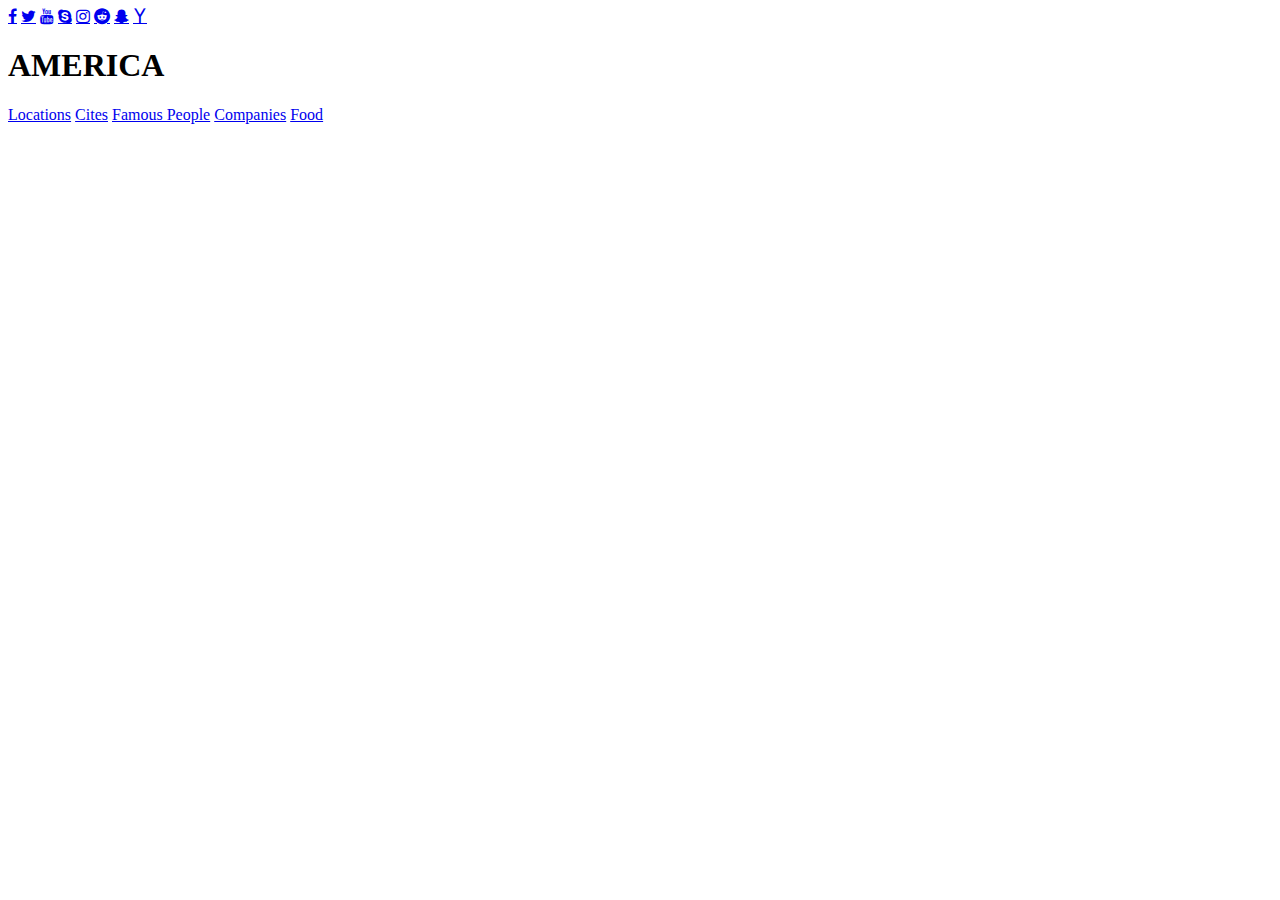
==== index.html @ 2dcc39e8 "Första" ====
<!DOCTYPE html>
<html>
<head>
    <title>AMERICA</title>
    <meta charset="utf-8">
    <link rel="stylesheet" href="cssLand.css">
    <link rel="stylesheet" href="https://cdnjs.cloudflare.com/ajax/libs/font-awesome/4.7.0/css/font-awesome.min.css">
    <link href="https://fonts.googleapis.com/css2?family=Righteous&display=swap" rel="stylesheet">
</head>
<body>

<div id="background">
    
    <a href="#" class="fa fa-facebook"></a>
    <a href="#" class="fa fa-twitter"></a>
    <a href="#" class="fa fa-youtube"></a>
    <a href="#" class="fa fa-skype"></a>
    <a href="#" class="fa fa-instagram"></a>
    <a href="#" class="fa fa-reddit"></a>
    <a href="#" class="fa fa-snapchat-ghost"></a>
    <a href="#" class="fa fa-yahoo"></a>
    
       <div id="logo">
    
           
           <h1 id="title">AMERICA</h1>
           
    
    </div>
    
   <a id="locations" href="location.html">Locations</a>
    <a id="cites" href="cites.html">Cites</a>
    <a id="famousP" href="famousP.html">Famous People</a>
    <a id="companies" href="companies.html">Companies</a>
    <a id="food" href="food.html">Food</a>
    
    
</div>

  
   
    
    
    
  
    
    
    

</body>



</html>
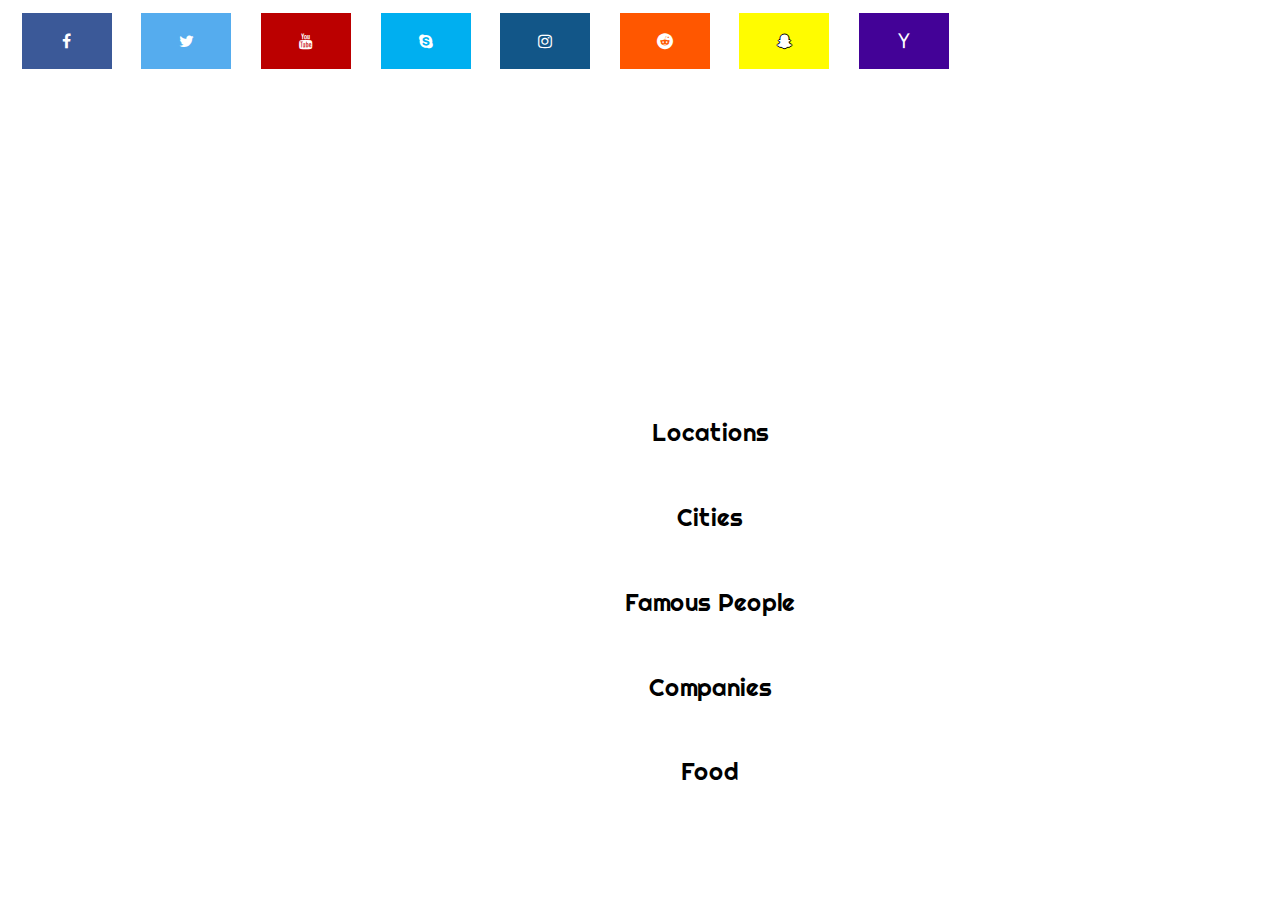
==== commit 13f57c8f: "test2" ====
--- a/index.html
+++ b/index.html
@@ -1,7 +1,7 @@
 <!DOCTYPE html>
 <html>
 <head>
-    <title>AMERICA</title>
+    <title>America.com</title>
     <meta charset="utf-8">
     <link rel="stylesheet" href="cssLand.css">
     <link rel="stylesheet" href="https://cdnjs.cloudflare.com/ajax/libs/font-awesome/4.7.0/css/font-awesome.min.css">
@@ -9,7 +9,7 @@
 </head>
 <body>
 
-<div id="background">
+<div id="backgroundIndex">
     
     <a href="#" class="fa fa-facebook"></a>
     <a href="#" class="fa fa-twitter"></a>
@@ -28,8 +28,8 @@
     
     </div>
     
-   <a id="locations" href="location.html">Locations</a>
-    <a id="cites" href="cites.html">Cites</a>
+   <a id="locations" href="locations.html">Locations</a>
+    <a id="cites" href="cities.html">Cities</a>
     <a id="famousP" href="famousP.html">Famous People</a>
     <a id="companies" href="companies.html">Companies</a>
     <a id="food" href="food.html">Food</a>
--- a/cssLand.css
+++ b/cssLand.css
@@ -0,0 +1,423 @@
+*{
+    margin:auto;
+    padding:auto;
+}
+
+#backgroundIndex {
+    
+     background-image: url(https://www.meeting-point.com/wp-content/uploads/2019/09/America.jpg);
+    height:100vh;
+    width:100vw;
+    background-size:cover; /* Gör så att bilden täcker hela sidan */
+    background-repeat: no-repeat; /* Gör att det blir en bild istället för många */
+    
+}
+
+
+#logo {
+    
+    background-image: url(https://wallpaperaccess.com/full/188646.jpg);
+    width:34vw;
+    height:38vh;
+    float:left;
+    
+   
+}
+
+#blue {
+    
+    width:34vw;
+    height:38vh;
+    
+}
+
+#title {
+    
+    text-align: center;
+    color:white;
+    margin-top:15%;
+    font-family: 'Righteous', cursive;
+    font-size:6em;
+    transition: all 0.5s ease-in-out;
+}
+
+
+
+.fa-facebook {
+  background: #3B5998;
+  color: white;
+    display:inline-block;
+   margin-left:1.7%;
+    margin-top:1%;
+}
+
+.fa-twitter {
+  background: #55ACEE;
+  color: white;
+    display:inline-block;
+    margin-left:2%;
+}
+
+.fa-youtube {
+  background: #bb0000;
+  color: white;
+     margin-left:2%;
+}
+
+.fa-instagram {
+  background: #125688;
+  color: white;
+     margin-left:2%;
+}
+
+
+.fa-skype {
+  background: #00aff0;
+  color: white;
+     margin-left:2%;
+}
+
+
+.fa-reddit {
+  background: #ff5700;
+  color: white;
+         margin-left:2%;
+
+}
+
+.fa-snapchat-ghost {
+  background: #fffc00;
+  color: white;
+  text-shadow: -1px 0 black, 0 1px black, 1px 0 black, 0 -1px black;
+  margin-left:2%;
+
+}
+
+.fa-yahoo {
+  background: #430297;
+  color: white;
+    margin-left:2%;
+}
+
+.fa:hover {
+  opacity: 0.7;
+}
+
+.fa {
+  padding: 20px;
+  font-size: 30px;
+  width: 50px;
+  text-align: center;
+  text-decoration: none;
+    transition: all 0.5s ease-in-out;
+}
+
+#locations {
+    
+    background-image: url(https://upload.wikimedia.org/wikipedia/commons/thumb/2/2a/Golden_Gate_Bridge_Dec_15_2015_by_D_Ramey_Logan.jpg/1000px-Golden_Gate_Bridge_Dec_15_2015_by_D_Ramey_Logan.jpg);
+    background-size: 100% 100%;
+    background-repeat: no-repeat; /* Gör att det blir en bild istället för många */
+    
+    display:inline-block;
+   
+    width:85%;
+    height:8%;
+    text-align:center;
+    color:black;
+    font-size:1.5em;
+    font-family: 'Righteous', cursive;
+    margin-left:13%;
+    margin-top:0.5%;
+    text-decoration: none;
+    border-radius:15px;
+    transition: all 0.5s ease-in-out;
+    
+}
+
+#cites {
+    
+    display:inline-block;
+    background-color:white;
+     background-image: url(https://www.ciaalumninetwork.com/s/898/images/editor/Alumni/Events/nyc/new-york-skyline-nightcropped.jpg);
+    background-size: 100% 100px;
+    background-repeat: no-repeat; 
+    width:85%;
+    height:8%;
+    text-align:center;
+    color:black;
+    font-size:1.5em;
+    font-family: 'Righteous', cursive;
+    margin-left:13%;
+    margin-top:1%;
+    text-decoration: none;
+    border-radius:15px;
+    transition: all 0.5s ease-in-out;
+    
+    
+}
+
+#famousP
+{
+     background-image: url(https://wallpapercave.com/wp/wp1816999.jpg);
+    background-size: 100% 100px;
+    background-repeat: no-repeat; 
+    
+    display:inline-block;
+    
+    width:85%;
+    height:8%;
+    text-align:center;
+    color:black;
+    font-size:1.5em;
+    font-family: 'Righteous', cursive;
+    margin-left:13%;
+    margin-top:1%;
+    text-decoration: none;
+    border-radius:15px;
+    transition: all 0.5s ease-in-out;
+    
+}
+
+
+#companies {
+    
+    
+    background-image: url(https://img-prod-cms-rt-microsoft-com.akamaized.net/cms/api/am/imageFileData/RE2r0Th?ver=5b7d);
+    background-size: 100% 100px;
+    background-repeat: no-repeat; 
+    
+    display:inline-block;
+    
+    width:85%;
+    height:8%;
+    text-align:center;
+    color:black;
+    font-size:1.5em;
+    font-family: 'Righteous', cursive;
+    margin-left:13%;
+    margin-top:1%;
+    text-decoration: none;
+    border-radius:15px;
+    transition: all 0.5s ease-in-out;
+    
+}
+
+#food {
+    
+      background-image: url(https://joybauer.com/wp-content/uploads/2016/02/thumb_2139_content_big_wide.jpg);
+    background-size: 100% 100px;
+    background-repeat: no-repeat; 
+    
+    display:inline-block;
+    
+    width:85%;
+    height:8%;
+    text-align:center;
+    color:black;
+    font-size:1.5em;
+    font-family: 'Righteous', cursive;
+    margin-left:13%;
+    margin-top:1%;
+    text-decoration: none;
+    border-radius:15px;
+    transition: all 0.5s ease-in-out;
+    
+}
+
+#locations:hover {
+
+   opacity: 0.7;
+}
+
+#cites:hover {
+
+   opacity: 0.7;
+}
+
+#famousP:hover {
+
+   opacity: 0.7;
+}
+
+#companies:hover {
+
+   opacity: 0.7;
+}
+
+#food:hover {
+
+   opacity: 0.7;
+}
+
+#backgroundLocations {
+    
+    background-image: url("https://images.bonnier.cloud/files/his/production/2020/01/28131603/new-york-lead.jpg?auto=compress&q=30&fit=crop&crop=focalpoint&fp-x=0.72&fp-y=0.32&ar=9%3A16&w=1920&ixlib=imgixjs-3.4.2");
+    height:350vh;
+    width:98.9vw;
+    background-size:cover; /* Gör så att bilden täcker hela sidan */
+    background-repeat: no-repeat; /* Gör att det blir en bild istället för många */
+    position: absolute;
+    
+}
+
+#boxLocations {
+    
+    background-color:#B2DACD;
+    height:280vh;
+    width:60vw;
+    margin-top:12%;
+    border-radius:15px;
+    filter:opacity(90%);
+  
+    
+}
+
+.rubrik {
+    
+    text-align:center;
+    font-family: 'Righteous', cursive;
+    color:white;
+    
+}
+
+#bilderLocations {
+    
+    width:30vw;
+    height:280vh;
+    float:left;
+    overflow:hidden;
+}
+
+#textLocations {
+    
+    width:30vw;
+    height:280vh;
+    display:inline-block;
+    overflow:hidden;
+}
+
+.picturesLocations {
+    
+    width:20vw;
+    height:30vh;
+    margin-left:18%;
+    margin-top:5%;
+    border: 1px solid;
+}
+
+.info {
+    
+    margin-top:4%;
+    font-family: 'Tenali Ramakrishna', sans-serif;
+    font-size:1.1em;
+    margin-right:2%;
+}
+
+.home {
+
+    background-size: 100% 100%;
+    background-repeat: no-repeat; /* Gör att det blir en bild istället för många */
+    background-color:skyblue;
+    text-align:center;
+    color:black;
+    font-size:1.5em;
+    font-family: 'Righteous', cursive;
+    margin-top:1%;
+    text-decoration: none;
+    border-radius:15px;
+    
+    
+}
+
+.home:hover {
+
+   opacity: 0.7;
+}
+
+#topCities {
+    
+  
+    width:98.9vw;
+    height:40vh;
+    background-color:RGB(195, 68, 122);
+    background-image: url(https://mywholewall.com/wp-content/uploads/2017/11/newyork48x14.png);
+    background-size: 100% 100%;
+    background-repeat: no-repeat; /* Gör att det blir en bild */
+    
+    
+}
+    
+.headline {
+    
+    text-align:center;
+    font-family: 'Righteous', cursive;
+    color:honeydew;
+    font-size:5em;
+    margin-top:5%;
+    
+    
+    
+}
+
+#bottomCites {
+    
+    height:200vh;
+    width:98.9vw;
+    background-image: url(https://upload.wikimedia.org/wikipedia/commons/3/32/20190616154621%21Echo_Park_Lake_with_Downtown_Los_Angeles_Skyline.jpg);
+    background-size: 100% 100%;
+    background-repeat: no-repeat; /* Gör att det blir en bild */
+    display: inline-block;
+    
+}
+
+.stad {
+    
+    height:45vh;
+    width:20vw;
+    margin-left:7.5%;
+    margin-top:4%;
+    display: inline-block;
+    
+}
+
+.rubrikTwo {
+    
+    color:white;
+    font-size:2em;
+    margin-left:18%;
+    font-family: 'Righteous', cursive;
+}
+
+.picturesCities {
+    
+    width:20vw;
+    height:30vh;
+    margin-left:18%;
+    border: 1px solid;
+     border-radius:15px;
+    
+    
+}
+
+#click {
+    
+    width:80vw;
+    height:10vh;
+    background-color:RGB(195, 68, 122);
+    margin-top:5%;
+    border-radius:15px;
+
+    
+}
+
+#clickH {
+    
+    font-size:2.5em;
+    text-align:center;
+     font-family: 'Righteous', cursive;
+   color:white;
+    
+    
+    
+    
+}
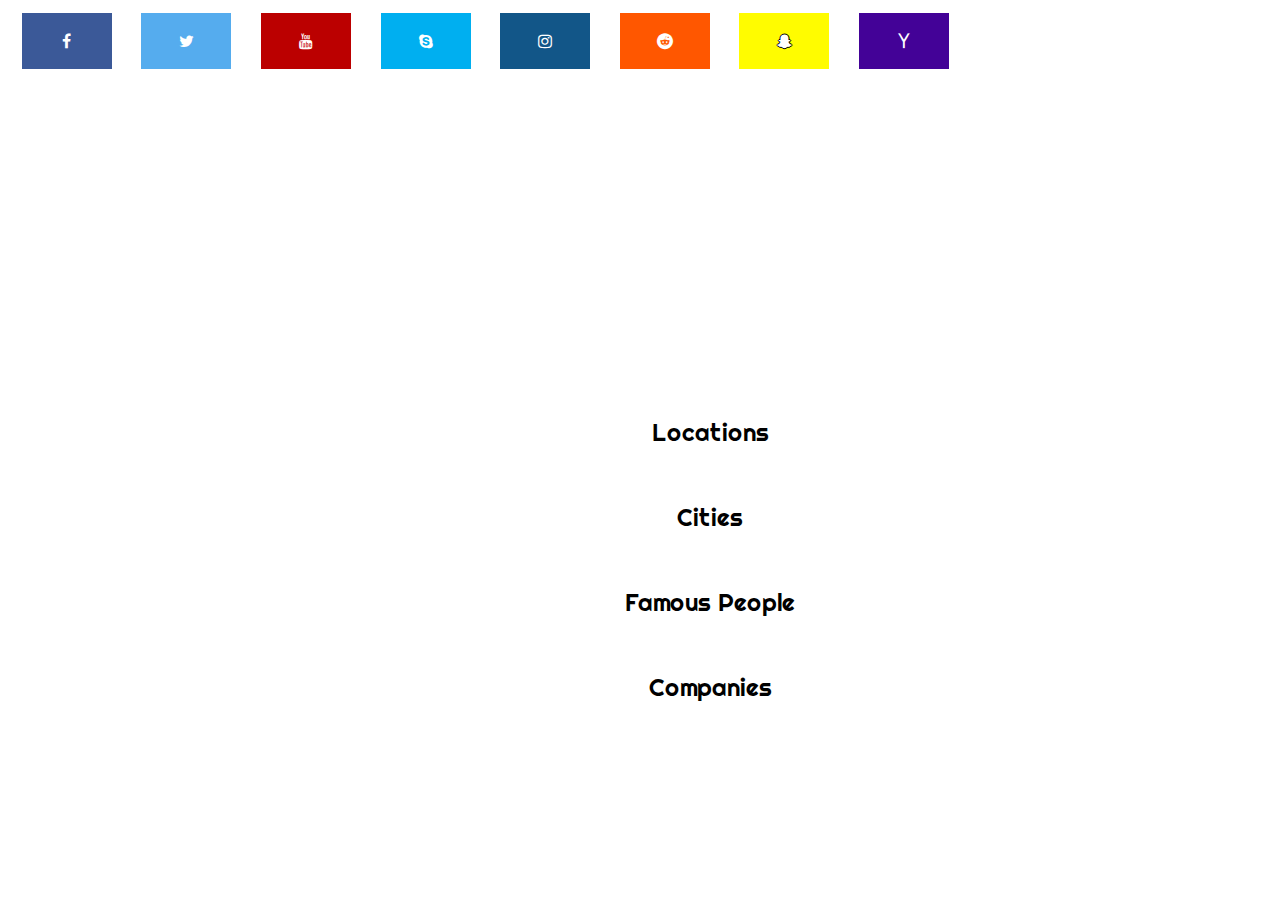
==== commit e6367daa: "Final" ====
--- a/index.html
+++ b/index.html
@@ -11,14 +11,14 @@
 
 <div id="backgroundIndex">
     
-    <a href="#" class="fa fa-facebook"></a>
-    <a href="#" class="fa fa-twitter"></a>
-    <a href="#" class="fa fa-youtube"></a>
-    <a href="#" class="fa fa-skype"></a>
-    <a href="#" class="fa fa-instagram"></a>
-    <a href="#" class="fa fa-reddit"></a>
-    <a href="#" class="fa fa-snapchat-ghost"></a>
-    <a href="#" class="fa fa-yahoo"></a>
+    <a href="https://www.facebook.com/" class="fa fa-facebook"></a>
+    <a href="https://twitter.com/?lang=sv" class="fa fa-twitter"></a>
+    <a href="https://www.youtube.com/?hl=sv&gl=SE" class="fa fa-youtube"></a>
+    <a href="https://www.skype.com/sv/" class="fa fa-skype"></a>
+    <a href="https://www.instagram.com/?hl=sv" class="fa fa-instagram"></a>
+    <a href="https://www.reddit.com/" class="fa fa-reddit"></a>
+    <a href="https://www.snapchat.com/" class="fa fa-snapchat-ghost"></a>
+    <a href="https://se.yahoo.com/" class="fa fa-yahoo"></a>
     
        <div id="logo">
     
@@ -32,7 +32,7 @@
     <a id="cites" href="cities.html">Cities</a>
     <a id="famousP" href="famousP.html">Famous People</a>
     <a id="companies" href="companies.html">Companies</a>
-    <a id="food" href="food.html">Food</a>
+  
     
     
 </div>
--- a/cssLand.css
+++ b/cssLand.css
@@ -421,3 +421,373 @@
     
     
 }
+
+.picturesCities:hover{
+    
+    transform: scale(2.0); /* Gör bilden större när man har musen över */
+}
+
+
+
+.picturesFamous {
+  width: 100vw;
+  height: 100vh;
+  background: url("https://upload.wikimedia.org/wikipedia/commons/a/a9/Tom_Hanks_TIFF_2019.jpg") no-repeat;
+}
+.picturesFamous:hover {
+  background: url("https://imengine.gota.infomaker.io/?uuid=b8d6ef51-dcf3-58f0-957c-b5ab2be94b44&width=960&height=480&type=preview&source=false&q=90&z=100&x=0.000&y=0.124&crop_w=1.000&crop_h=0.753&function=cropresize") no-repeat;
+}
+
+
+
+#topFamous {
+    
+    background-image: url(https://photobest1.com/wp-content/uploads/2018/04/Cool-Marilyn-Monroe-Wallpaper-10.jpg);
+    
+    background-size: 100% 100%;
+    background-repeat: no-repeat; /* Gör att det blir en bild */
+    
+    width:98.9vw;
+    height:60vh;
+   display: inline-block;
+       
+    
+    
+}
+
+#anton {
+    
+    font-family: 'Anton', sans-serif;
+    color:white;
+    text-align:center;
+   margin-top:7%;
+    font-size:7em;
+   
+    
+}
+
+#leftFamous {
+    
+   
+    width:50vw;
+    height:367.5vh;
+    float:left;
+    display:inline-block;
+    background-color:azure;
+   
+    
+}
+
+#rightFamous{
+    
+    
+    width:48.9vw;
+    height:367.5vh;
+    float:right;
+    display:inline-block;
+    background-color:azure;
+  
+}
+
+
+#tom {
+    
+    width:50vw;
+    height:70vh;
+    display: inline-block;
+    border: 3px solid;
+    
+        
+    
+}
+
+.black{
+    
+    text-align:center;
+    color:black;
+    font-family: 'Tenali Ramakrishna', sans-serif;
+    font-size:3em;
+    
+    
+}
+
+
+#trump {
+    
+    width:50vw;
+    height:70vh;
+    display: inline-block;
+    border: 3px solid;
+    
+}
+
+#elvis {
+    
+    width:50vw;
+    height:70vh;
+    display: inline-block;
+    border: 3px solid;
+    
+}
+
+#depp {
+    
+    width:50vw;
+    height:70vh;
+    display: inline-block;
+    border: 3px solid;
+    
+}
+
+#jim {
+    
+    width:50vw;
+    height:70vh;
+    display: inline-block;
+    border: 3px solid;
+    
+    
+}
+
+.headL {
+    
+    font-family: 'Righteous', cursive;
+    text-align:center;
+    margin-top:10%;
+    
+    
+    
+}
+
+.para {
+    
+    margin-top:1%;
+    font-family: 'Tenali Ramakrishna', sans-serif;
+    font-size:1.1em;
+    margin-left:15%;
+    border: 3px solid;
+    margin-right:15%;
+    
+}
+
+#topCompanies {
+    
+    background-image:url(https://hdwallsource.com/img/2017/5/mark-zuckerberg-wide-hd-wallpaper-59728-61517-hd-wallpapers.jpg);
+    width:98.9vw;
+    height:65vh;
+     background-size: 100% 100%;
+    background-repeat: no-repeat;
+    
+
+    
+}
+
+#middleCompanies {
+    
+    height:40vh;
+    width:98.9vw;
+    background-color:white;
+    background-image:url(https://media.istockphoto.com/vectors/wide-oak-wreath-icon-isolated-on-white-background-vector-id1151571122?k=6&m=1151571122&s=170667a&w=0&h=SyVcJjJ3hnUQuDPgFrO6wDQw6oedmuu-3KvXyWWez4U=);
+    display:inline-block;
+     background-size: 100% 100%;
+    background-repeat: no-repeat;
+        
+    
+    
+}
+
+
+#bottomCompanies {
+    
+    
+    height:400vh;
+    width:98.9vw;
+    background-color:whitesmoke;
+    
+    
+}
+
+.titel {
+    
+    text-align:center;
+    margin-top:5%;
+    font-family: 'Righteous', cursive;
+    font-size:3em;
+    
+}
+
+#underRubrik {
+    
+    text-align:center;
+    color:darkgray;
+    font-size:1em;
+    
+    
+}
+
+#facebook {
+    
+    border: 1px solid;
+    width:98.8vw;
+    height:100vh;
+    background-color:skyblue;
+    
+    
+}
+
+.youtube {
+    
+    margin-left:6%;
+    
+}
+
+.headFace {
+    
+    color:deepskyblue;
+    text-align:center;
+    font-family: 'Righteous', cursive;
+    font-size:3em;
+    
+}
+
+
+
+.compPicture {
+    
+    width:30vw;
+    height:40vh;
+    display: inline-block;
+    margin-left:20%;
+    
+    
+}
+
+#faceText{
+    
+    width:86vw;
+    height:40vh;
+    background-color:deepskyblue;
+    filter:opacity(40%);
+    margin-left:6%;
+    border: 1px solid;
+    border-radius:15px;
+    margin-top:2%;
+    
+}
+
+.textInfo {
+    
+    color:white;
+    margin-left:4%;
+    margin-right:4%;
+    margin-top:1%;
+    
+    
+}
+
+#microsoft {
+    
+    border: 1px solid;
+    height:100vh;
+    width:98.8vw;
+    
+    
+}
+
+.microRubrik {
+    
+    color:black;
+    text-align:center;
+    font-family: 'Righteous', cursive;
+    font-size:3em;
+    
+}
+
+
+
+#microText {
+    
+    width:86vw;
+    height:40vh;
+    background-color:grey;
+    filter:opacity(40%);
+    margin-left:6%;
+    border: 1px solid;
+    border-radius:15px;
+    margin-top:2%;
+    
+    
+}
+
+#apple {
+    
+    border: 1px solid;
+    height:100vh;
+    width:98.8vw;
+    background-color:white;
+    
+}
+
+#appleText {
+    
+    width:86vw;
+    height:40vh;
+    background-color:whitesmoke;
+    filter:opacity(40%);
+    margin-left:6%;
+    border: 1px solid;
+    border-radius:15px;
+    margin-top:2%;
+    
+}
+
+.rubrikBlack {
+    
+    text-align:center;
+    font-family: 'Righteous', cursive;
+    color:black;
+    
+}
+
+.textInfoTwo {
+    
+    color:black;
+    margin-left:4%;
+    margin-right:4%;
+    margin-top:1%;
+    
+}
+
+#walmart {
+    
+    border: 1px solid;
+    height:100vh;
+    width:98.8vw;
+    background-color:deepskyblue
+    
+    
+}
+
+.walRubrik {
+    
+    color:blue;
+    text-align:center;
+    font-family: 'Righteous', cursive;
+    font-size:3em;
+    
+}
+
+#walmartText {
+    
+    width:86vw;
+    height:40vh;
+    background-color:blue;
+    filter:opacity(40%);
+    margin-left:6%;
+    border: 1px solid;
+    border-radius:15px;
+    margin-top:2%;
+    
+    
+    
+}